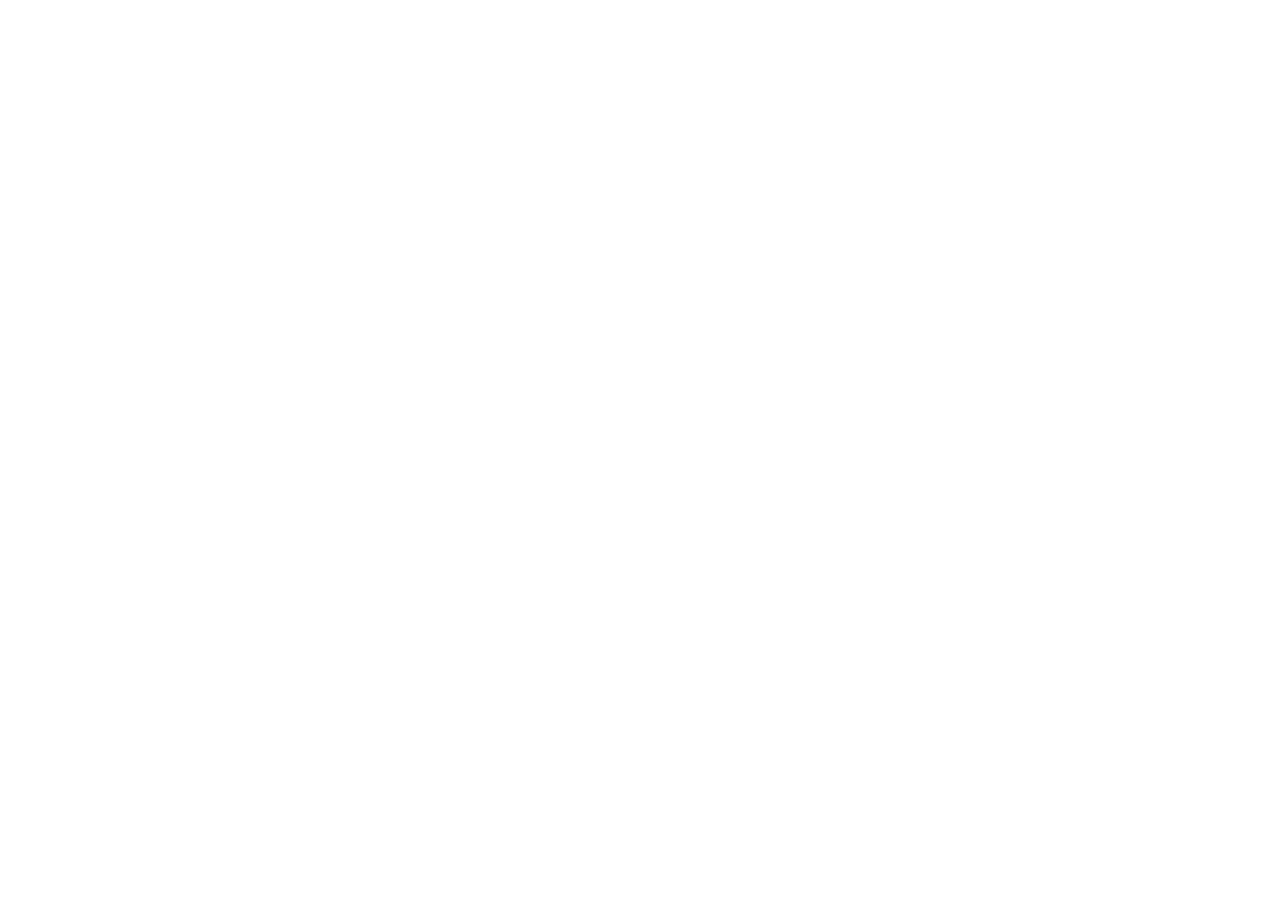
==== index.html @ d7e75b7f "link the css" ====
<!DOCTYPE html>
<html lang="en">
<head>
    <meta charset="UTF-8">
    <meta name="viewport" content="width=device-width, initial-scale=1.0">
    <title>Document</title>
    <link rel="stylesheet" href="style.css">
</head>
<body>
    
</body>
</html>
---- style.css ----
*{
    margin: 0;
}
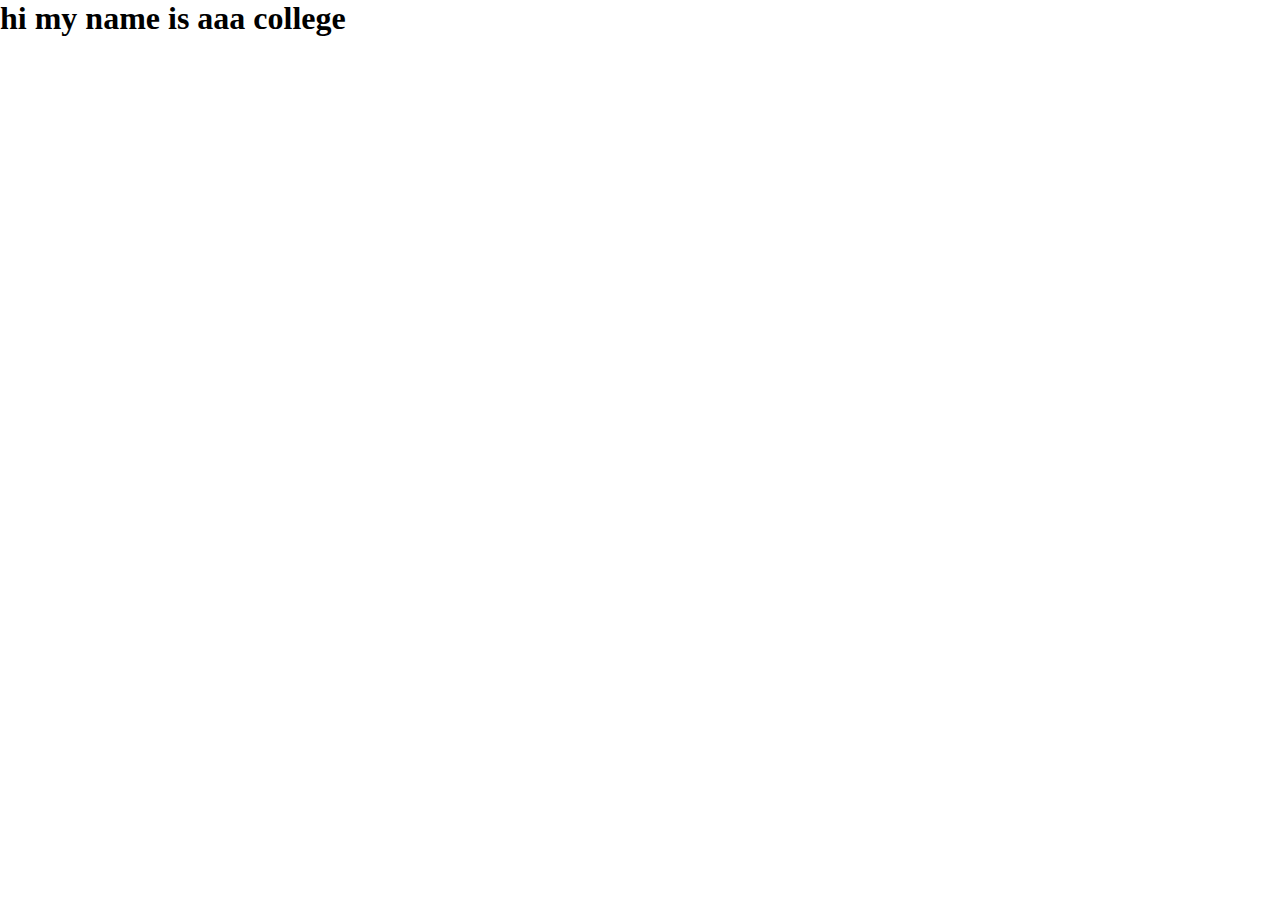
==== commit 75f2dac9: "h1 tag is added" ====
--- a/index.html
+++ b/index.html
@@ -7,6 +7,7 @@
     <link rel="stylesheet" href="style.css">
 </head>
 <body>
+    <h1>hi my name is aaa college </h1>
     
 </body>
 </html>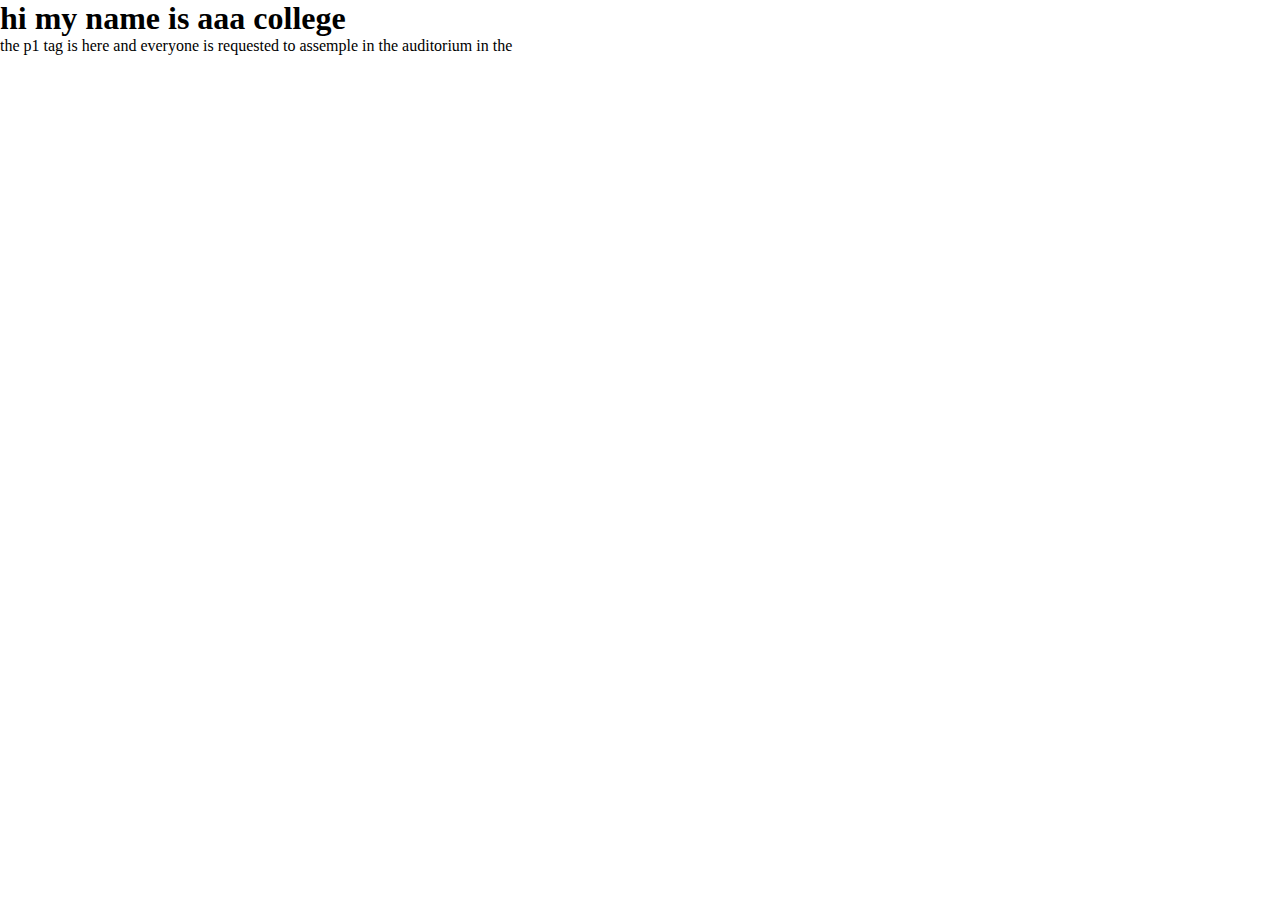
==== commit 0b287eba: "my name is added" ====
--- a/index.html
+++ b/index.html
@@ -8,6 +8,7 @@
 </head>
 <body>
     <h1>hi my name is aaa college </h1>
+    <p>the p1 tag is here and everyone is requested to assemple in the auditorium  in the </p>
     
 </body>
 </html>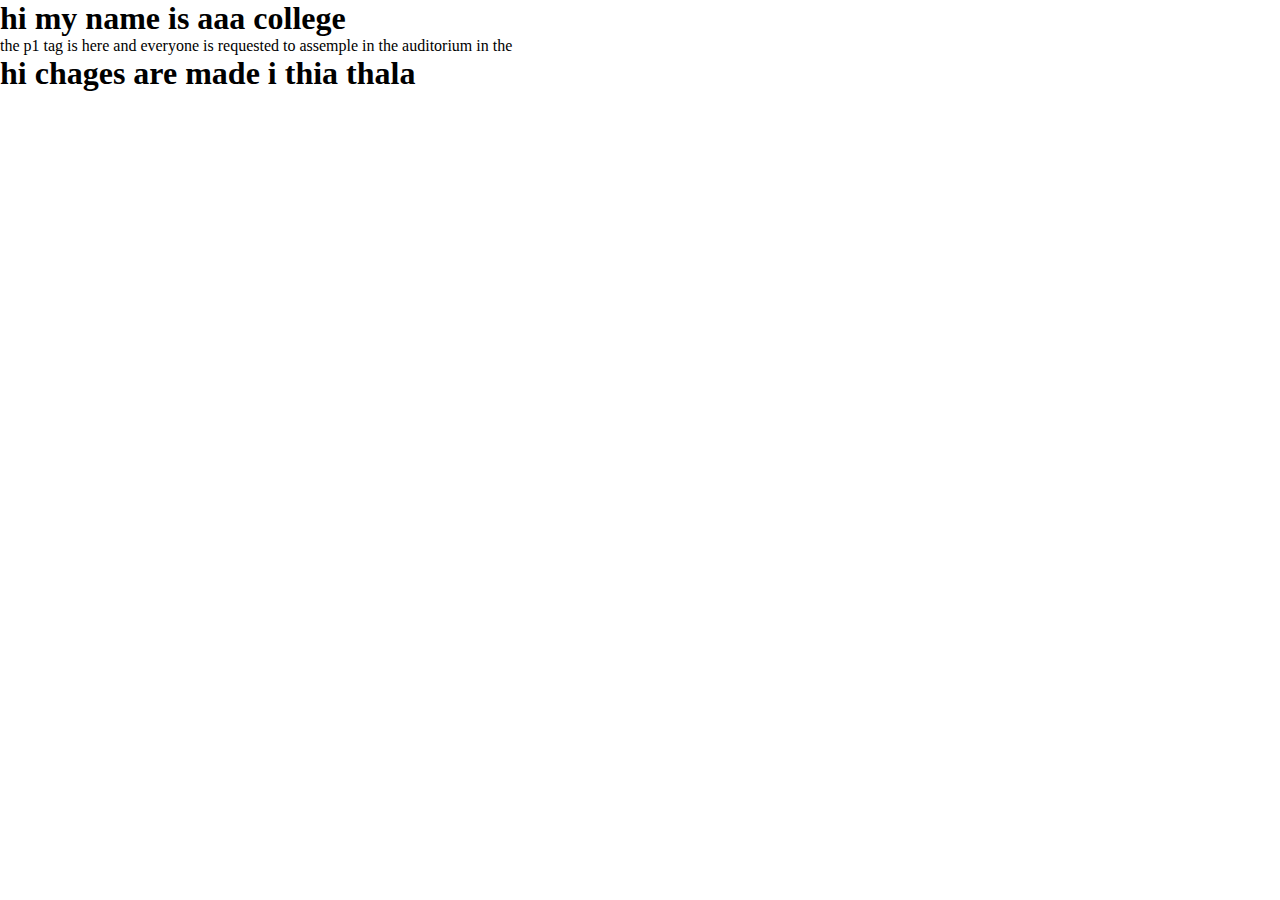
==== commit b9b20a30: "Update index.html" ====
--- a/index.html
+++ b/index.html
@@ -9,6 +9,9 @@
 <body>
     <h1>hi my name is aaa college </h1>
     <p>the p1 tag is here and everyone is requested to assemple in the auditorium  in the </p>
+
+    <h1
+        >hi chages are made i  thia thala </h1>
     
 </body>
-</html>+</html>
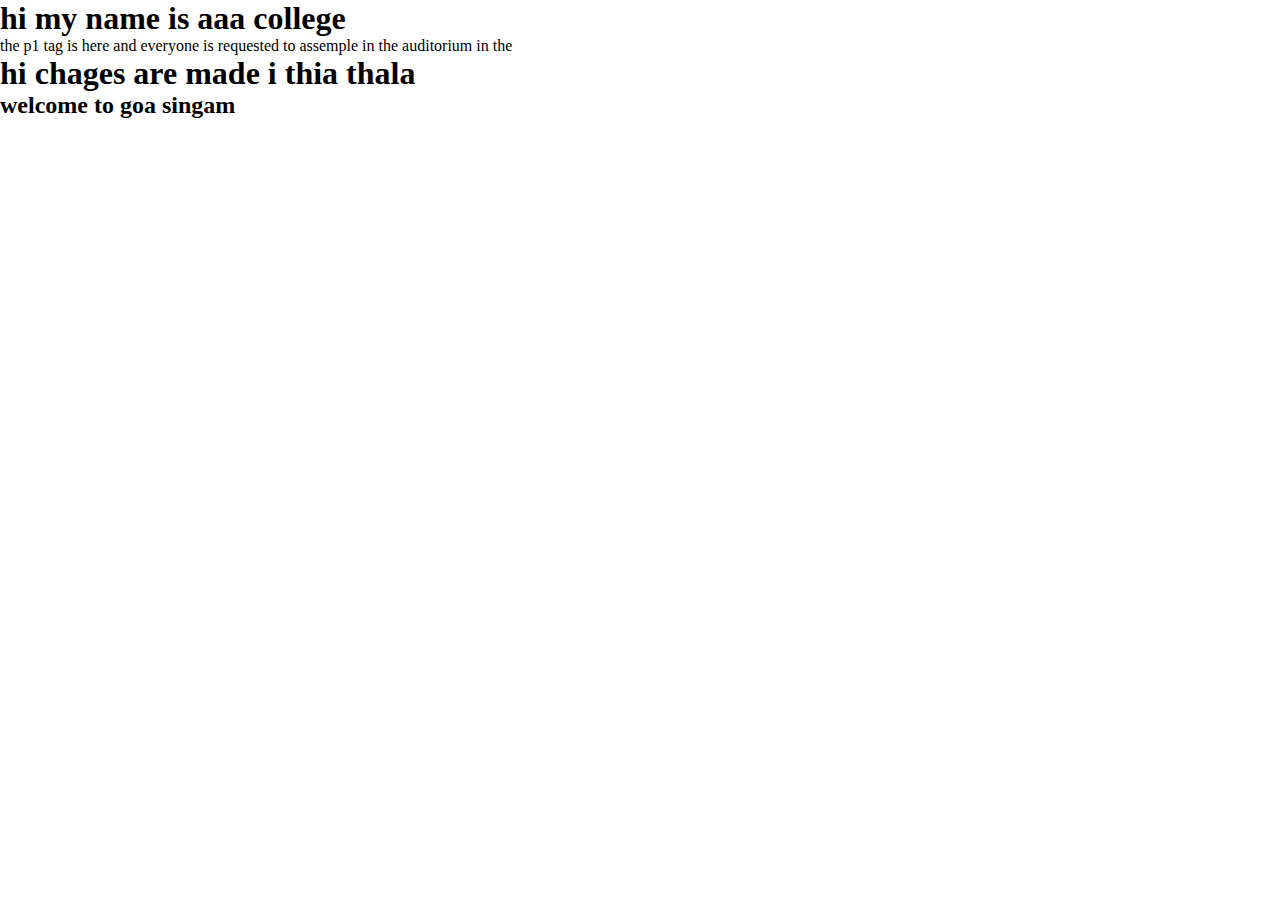
==== commit cf230fbe: "singam" ====
--- a/index.html
+++ b/index.html
@@ -12,6 +12,7 @@
 
     <h1
         >hi chages are made i  thia thala </h1>
+        <h2> welcome to goa singam </h2>
     
 </body>
 </html>
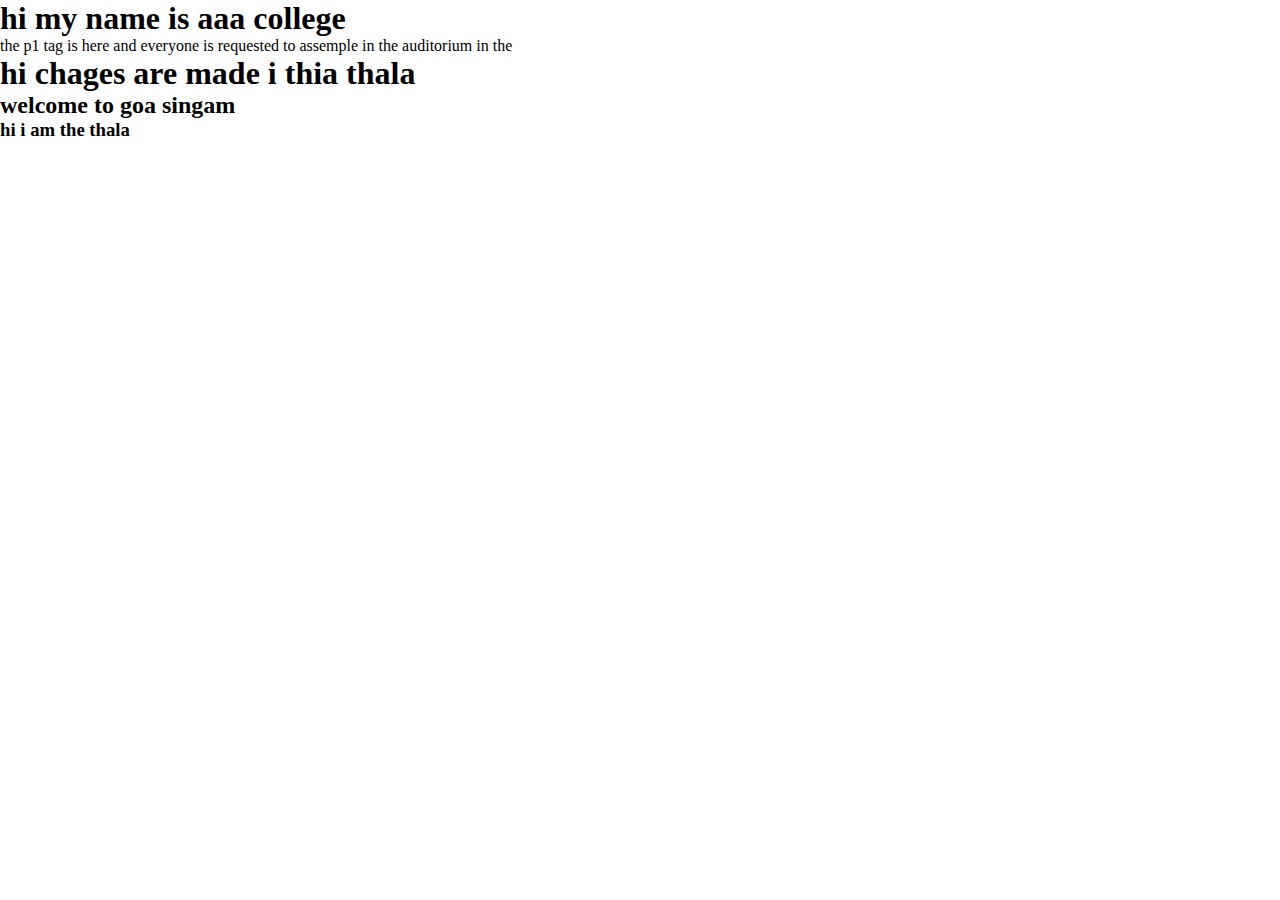
==== commit 30213c4d: "thala" ====
--- a/index.html
+++ b/index.html
@@ -13,6 +13,7 @@
     <h1
         >hi chages are made i  thia thala </h1>
         <h2> welcome to goa singam </h2>
+        <h3>hi i am the thala </h3>
     
 </body>
 </html>
